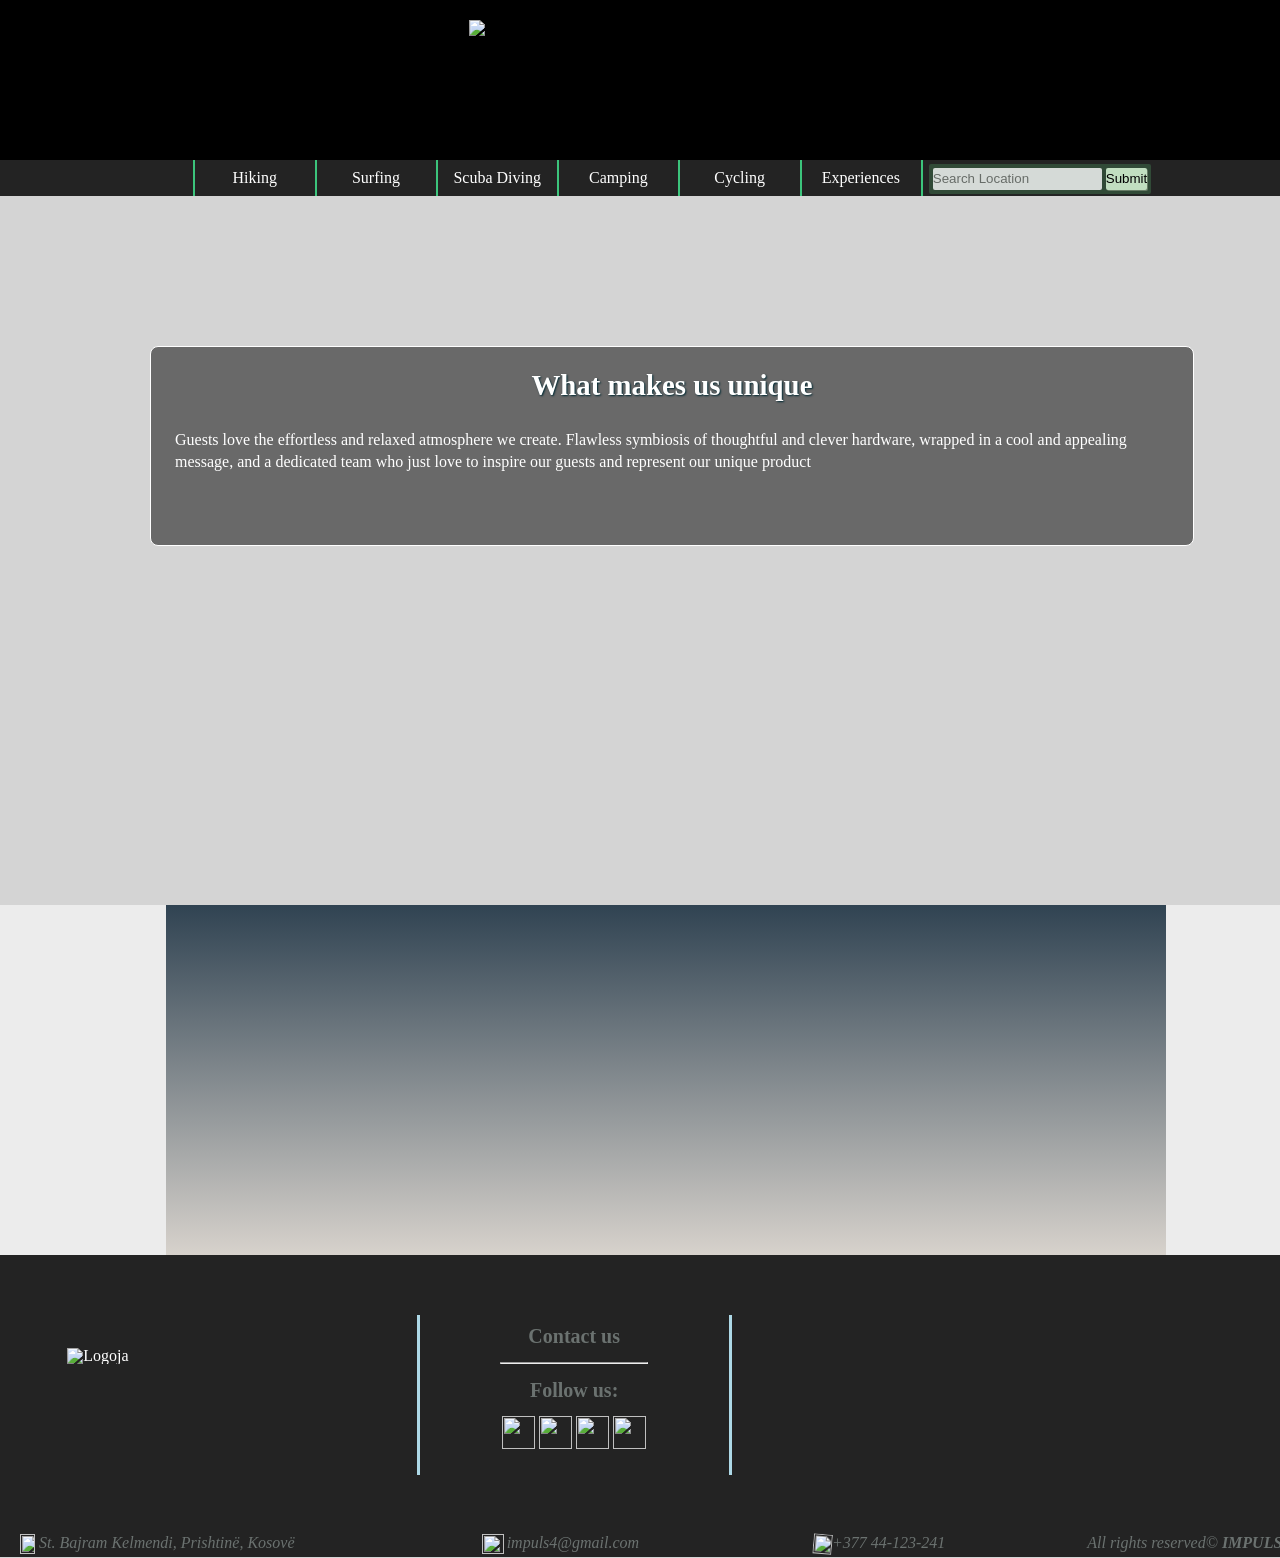
==== index.html @ 32ef4186 "Add files via upload" ====
﻿<!DOCTYPE html>
<html manifest="offline.appcache">
      <head>
        <meta charset="utf-8" />

            <link rel="icon" sizes="192x192" href="Foto/01.png">
             <title>IMPULSE</title>
          <script src="JScript.js"></script>
            <script>
                // Kur scroll posht 135 px vendose butonin TOP
                window.onscroll = function() {scrollFunction()};

                function scrollFunction() {
                    if (document.body.scrollTop > 135 || document.documentElement.scrollTop > 135) {
                        document.getElementById("myBtn").style.display = "block";
                    } else {
                        document.getElementById("myBtn").style.display = "none";
                    }
                }

                // Kur klikon butonin dergo ne top
                function topFunction() {
                    document.body.scrollTop = 0;
                    document.documentElement.scrollTop = 0;
                }
            </script>

			  <script src="https://ajax.googleapis.com/ajax/libs/jquery/3.2.1/jquery.min.js"></script>
			  	<script src="jquery-1.11.2.min.js"></script>
<script>
$(document).ready(function(){
                             $("footer").css("background-color","rgb(35,35,35)");
							 });
							 
							 
							 
$(document).ready(function(){
    $("#getj").click(function(){
        alert($("#getj").text());
    });
});


</script>			 
          <style>
 h1 {
    text-shadow: 1px 1px 2px #002933;
}
          </style> 


      </head>


      <body style="background-color:#ececec">
          <link rel="stylesheet" type="text/css" href="style.css">

          <header>

              <img src="Foto/IMPULSE_logo.png" id="imgheader" alt="Impulse" style="margin-top:1.5%;margin-bottom:1.5%;margin-left:34.9%" />

          </header>
          <nav>
              <ul id="nav">

                  <li><a href="hike.html">Hiking</a></li>
                  <li><a href="surf.html">Surfing</a></li>
                  <li><a href="scuba.html">Scuba Diving</a></li>
                  <li><a href="camp.html">Camping</a></li>
                  <li><a href="cycle.html">Cycling</a></li>
                  <li><a href="Experience.html" id="exp">Experiences</a></li>
                  

                  <li>

                  <li style="vertical-align:middle;">


                      <form action="https://www.google.com" method="GET" target="_blank" style=" border-radius:2px;background-color:#314a37;padding:4px; ">
                          <input type="text" placeholder="Search Location" name="q" style=" line-height: 22px;border:none;  cursor: pointer;border-radius:2px;font-family:sans-serif;font-style: normal;">
                          <input type="submit" value="Submit" ; style="box-shadow:1px 1px 0 #677B66;border:none; background: #C1DEC0;line-height:22px;  cursor: pointer;border-radius:2px;font-family:sans-serif;font-style: normal;">
                      </form>
                  </li>
              </ul>
          </nav>



          <section class="main-banner">
              <article class="outdoor">
                  <h1 style="text-align:center">What makes us unique </h1>
                  <p>
                      <br>
                      Guests love the effortless and relaxed atmosphere we create.
                      Flawless symbiosis of thoughtful and clever hardware,
                      wrapped in a cool and appealing message, and a dedicated team who just love to inspire
                      our guests and represent our unique product



                  </p>
              </article>


              <p id="op"></p>


          </section>
          <div class="hh" style="height:350px; background-color:#ececec; ">
              <div class="korniza">
                  <div class="dropdown">
                      <button class="drop"><p class="im1"></p></button>

                  </div>
                  <div class="dropdown">
                      <button class="drop"><p class="im2"></p></button>

                  </div>
                  <div class="dropdown">
                      <button class="drop"><p class="im3"></p></button>

                  </div>
                  <div class="dropdown">
                      <button class="drop"><p class="im4"></p></button>

                  </div>
                  <div class="dropdown">
                      <button class="drop"><p class="im5"></p></button>

                  </div>
              </div>
          </div>


          <footer>
              <div id="logo1" style="margin-bottom:5%;">

                  <img id="imglogo1" src="Foto/impulse_LOGO.png" alt="Logoja" />

              </div>

              <div class="vertical">	</div>

              <div style="margin-left: 6%;margin-top:5.3%; float:left;text-align:center; width:11%;margin-bottom:2%;">

                  <div style="text-align:center; font-size:125%;width:100%">

                      <a href="mailto:impuls4@gmail.com" style="text-decoration:none;color:rgb(107, 114, 112);font-family:arial;">
                          <b>Contact us</b>
                      </a>

                  </div>
                  <br>
                  <hr>
                  <br>

                  <div style="font-family:arial;text-align:center;font-size:125%;color:rgb(107, 114, 112);">

                      <b>Follow us:</b>

                  </div>

                  <br>

                  <a href="http://www.facebook.com"><img src="Foto/facebook.png" style="height:33px;width:33px;"></a>
                  <a href="http://www.instagram.com"><img src="Foto/instagram.png" style="height:33px;width:33px;"></a>
                  <a href="http://www.twitter.com"><img src="Foto/twitter.png" style="height:33px;width:33px;"></a>
                  <a href="http://www.pinterest.com"><img src="Foto/pinterest.png" style="height:33px;width:33px;"></a>
              </div>
              <div class="vertical"></div>

              <div id="123" style="margin-left:3%; margin-top:3%;float:left;width:46%;margin-bottom:1%;">




              </div>

            

              <div id="abc">
                  <div id="cde"
                       style="float:left; height:0.5%;width:1.4%; vertical-align:center;margin-left:1.5%;margin-top:0.36%;">
                      <img src="Foto/address3.png" style="height:50%;width:90%; " />
                  </div>

                  <div id="a1311" style="float:left;margin-top:0.45%; width:22%;">
                      <span>
                          <address style="font-size:100%;text-decoration:none;color:rgb(107, 114, 112);">St. Bajram Kelmendi, Prishtin&euml, Kosov&euml </address>
                      </span>
                  </div>

                  <div id="cde"
                       style="float:left; height:0.8%;width:1.8%; vertical-align:center;margin-left:11%; margin-top:0.4%;">
                      <img src="Foto/email1.png" style="height:100%;width:95%; " />
                  </div>

                  <div id="a1311" style="float:left;margin-top:0.45%; width:10.8%;">
                      <span>
                          <a style="font-size:100%;text-decoration:none;color:white;font-style:italic;color:rgb(107, 114, 112);" href="mailto:impuls4@gmail.com">impuls4@gmail.com</a>
                      </span>
                  </div>

                  <div id="b1231">

                      <div style="float:left; height:1.1%;width:1.4%; vertical-align:center;margin-left:12%;margin-top:0.36%;transform:rotate(5deg);">
                          <img src="Foto/Telefoni.png" style="height:100%;width:100%;   " />
                      </div>

                      <div id="c12321" style="float:left;margin-top:0.45%;width:9%;  ">
                          <span>
                              <code style="font-size:100%;font-style:italic;color:rgb(107, 114, 112);">+377 44-123-241</code>
                          </span>
                      </div>


                      <div id="d1223" style="float:left;margin-top:0.45%;margin-left:10%; width:16%;">
                          <span style="margin-left:0%; font-style:italic ; font-size:100%;color:rgb(107, 114, 112);">
                              All rights reserved&copy <strong>IMPULS4<strong>
                          </span>
                      </div>

                  </div>


              </div>



          </footer>


          <a onclick="topFunction()" id="myBtn" title="Top"></a>

      </body>

</html>
---- style.css ----
/*------------------------------------------*/
header {
    background-color: RGB(0,0,0);
    background-attachment: fixed;
    min-width:84em;
    min-height: 10em;

}

#imgheader{
  height:30%;
  width:30%;
  text-align:center;
}

/*Pjesa e logos se faqes per pjesen lart*/
img {
    height: 120px;
    width: 100px;
    max-width: 100%;
    image-orientation: inherit;
}
 /*Ju jep keto karakteristika te gjitha elementeve*/
* {
    margin: 0;
    padding: 0;
    line-height: 1;
    font-family:'Trebuchet ms';
}
/*--------------------------------------------*/
/*CSS per pjesen e menu-se*/
nav {min-width:84em;
    margin: 0 0 0 0;
    font-family: Arial;
    font-size: 100%;
    width: 100%;
    overflow: hidden;
    text-align: center;

}

    nav ul {
        list-style-type: none;
        margin: 0;
        padding: 0;
        overflow: hidden;
        background-color: #232323;
        text-align: center;
        vertical-align: top;
    }

#nav li {
    display: inline-block;
    border-right: 2px solid;
    border-right-color: #3CC47C;
}

#nav a {
    display: block;
    color: white;
    text-align: center;
    width: 100px;
    padding: 10px;
    text-decoration: none;
      margin-left:-0.3em;
}

        #nav li a:hover[href="Impulsi Camping.html"]{

          background-color: #A0522D;
        }
        #nav li a:hover[href="Impulsi HIKING.html"]{
        opacity:0.9;
          background-color: #86B404;
          margin-left:0;
        }
        #nav li a[href="Impulsi HIKING.html"]{
          margin-left:0;
        }
        #nav li a:hover[href="Impulsi Cycling.html"]{
        opacity:0.9;
          background-color: #088A4B;
        }
        #nav li a:hover[href="Experience.html"]{
        opacity:0.9;
          background-color:  #2E9AFE;
        }
        #nav li a:hover[href="Impulsi Surfing.html"]{
        opacity:0.9;
          background-color:#04B4AE;
        }
        #nav li a:hover[href="Impulsi Scuba-Diving.html"]{
        opacity:0.9;
          background-color:#2ECCFA;
        }
        #nav li a:hover[href="Game.html"]{
            background-color:rgb(71, 71, 90);
        }
        
        form {
            overflow: auto;
            padding: 0;
        }
        /*Vija ne anen e majte te femijes se pare*/
        #nav li:first-child {
            border-left: 2px solid;
            border-left-color: #3CC47C;
        }
            /*Vija ne elementin e fundit te listes te mos shfaqet*/
        #nav li:last-child {
            border-right: none;
        }
        #nav li a:hover[href="camp.html"]{

            background-color: #A0522D;
          }
          #nav li a:hover[href="hike.html"]{
          opacity:0.9;
            background-color: #86B404;
            margin-left:0;
          }
          #nav li a[href="hike.html"]{
            margin-left:0;
          }
          #nav li a:hover[href="cycle.html"]{
          opacity:0.9;
            background-color: #088A4B;
          }
          #nav li a:hover[href="Experience.html"]{
          opacity:0.9;
            background-color:  #2E9AFE;
          }
          #nav li a:hover[href="surf.html"]{
          opacity:0.9;
            background-color:#04B4AE;
          }
          #nav li a:hover[href="scuba.html"]{
          opacity:0.9;
            background-color:#2ECCFA;
          }



   /*---------------------------------------------------------------------------------*/
	  /*elementet paraqiten horizontalisht */
	.main-banner,
    .korniza {
        display: flex;
    }
	  /*Fotoja*/
	.main-banner {
        background: url("Foto/hotel_1.jpg") 100%;
        background-size: 100% 100%;
        min-height: 30em;
        max-height: 74.5vh;
        height:74.5vh;
        background-attachment: fixed;
        display: flex;
		z-index:2;
        background-repeat: no-repeat;
		min-width:84em;
    }
  /*Katroret mbi foto*/
	.outdoor, .emotions {
        padding: 24px;
        margin: 150px;
        background-color: rgba(0,0,0,.50);
        border: 1px solid white;
        border-radius: .5em;
        max-height: 150px;
    }
	.outdoor h1, .emotions h1 {
            font-size: 28.8px;
            color: white;
            margin-bottom: 6.4px;
    }
	.outdoor p {
            color: white;
            line-height: 22.4px;
    }
	.emotions p {
            color: white;
            line-height: 33.6px;
    }
  /*Kornizat poshte fotos*/
	.korniza {
        width: 70%;
        margin: 3% 13% auto;

    }
	.korniza p {
            width: 150px;
            border: 1px solid;
            margin: 20px;
            padding: 150px 0;
            text-align: center;
            border: none;
            color: white;
            font-weight: 600;
            font-family: cursive;
    }
  /*Brenda seciles kornize*/
	.im1 {
        background: url("Fotot/img1.jpg");
        background-repeat: no-repeat;
        background-size: 100% 60%;
        padding-bottom:90px;
      
       
    }
.im2 {
    background: url("Fotot/img2.jpg");
    background-repeat: no-repeat;
    background-size: 100% 100%;
    padding-bottom: 90px;
}

.im3 {
    background: url("Fotot/img3.jpg");
    background-repeat: no-repeat;
    background-size: 100% 100%;
    padding-bottom: 90px;
}


.im4 {
    background: url("Fotot/img4.jpg");
    background-repeat: no-repeat;
    background-size: 100% 100%;
    padding-bottom: 90px;
}

.im5 {
    background-image: url("Fotot/img5.jpg");
    background-repeat: no-repeat;
    background-size: 100% 100%;
    padding-bottom: 90px;
    margin:82px;
}
    .drop {
        padding: 5px;
      
        font-size: 16px;
        border: none;
        cursor: pointer;
        background: -webkit-linear-gradient(#304352,#d7d2cc);
        background: -o-linear-gradient(#304352,#d7d2cc);
        background: -moz-linear-gradient(#304352,#d7d2cc); 
        background: linear-gradient(#304352,#d7d2cc); 
    }

	


/*Vendosja e lartesise, gjatesise, pozicionimi, ngjyra e fontit, largesia nga top dhe z-index(pozicionimi ne raport me div elementet tjera)  */
footer
{
background-color: rgb(35,35,35);
position:relative;
width:100%;
color:white;
z-index:-1;
min-width:84em;
float:left;

}

#imglogo1
{
height:100%;
width:100%;
}


/*Div elementi qe duket si vije vertikale per ndarje te te dhenave(footer)*/
.vertical
{
height:10em;

margin-top:4.5%;
border-left:3px solid lightblue;
float:left;
margin-left:6%;
}

/*Div element ne te cilin eshte vendosur llogo(footer)*/
#logo1
{
float:left;
margin-left: 5%;
margin-top: 6.9%;
width:20%;
}
.tabela123{
    font-size:100%;
   width:100%;
}
/*Tabela(footer)*/
table,tr, th,td
{

margin-left:3%;
margin-top:0%;
padding:25px;
color:black;
padding-top:3%;
text-decoration:underline;
}


    #myBtn {
      display: none;
      position: fixed;
      z-index: 99;
      height:25px;
      width:25px;
      cursor: pointer;
      background: URL('Foto/TopPage.png') no-repeat;
      background-size: 25px,25px;
      bottom: 5%;
      right: 2%;
      transform: scale(2,2);
    }
    #myBtn:hover{
      opacity:0.8;
    }

    /*Div element per homeButton*/
    #homeButton
    {
    position: fixed;
      bottom: 3%;
      left: 1%;
    }
    #homeButton:hover{
      opacity:0.8;
    }

    nav ul li form input[type = text]{
      background-image:none;
      padding-left: 0;opacity:0.8;
    }
    nav ul li form input[type = text]:focus{
      background-image:none;
      padding-left: 0;opacity:1;
    }
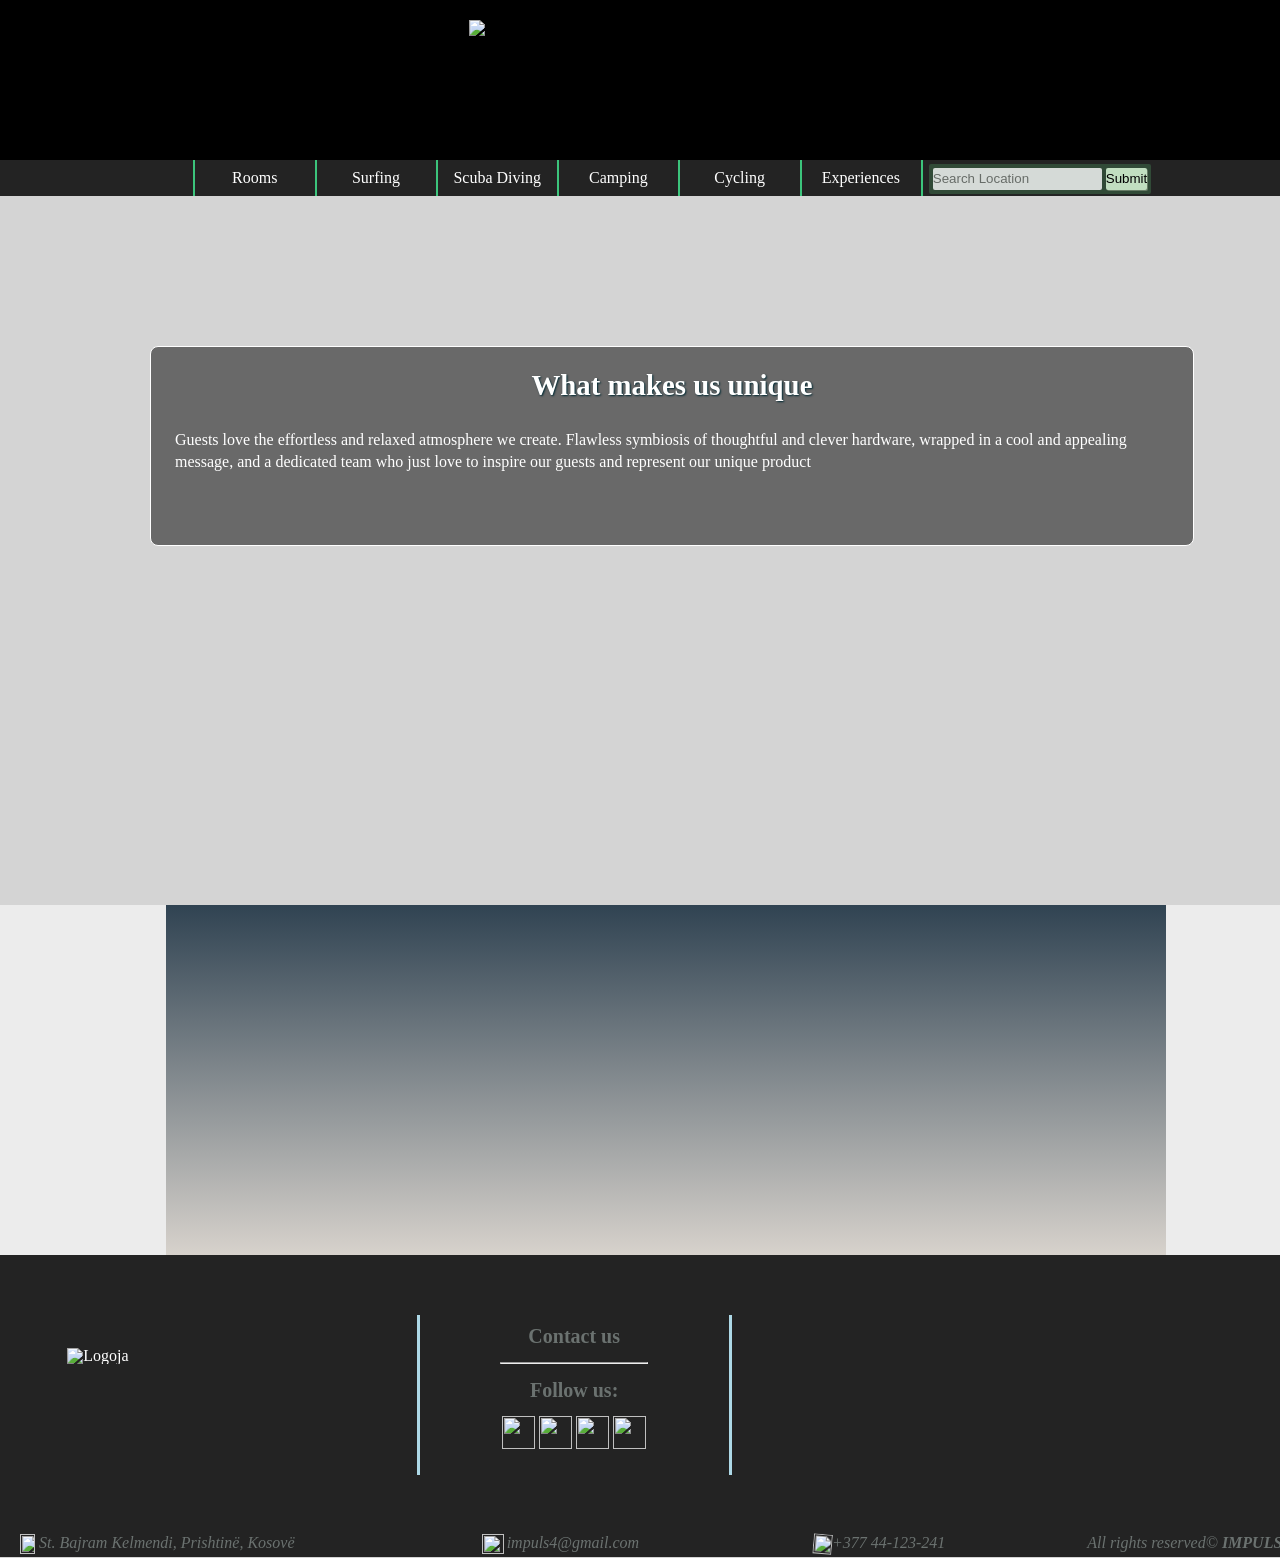
==== commit e278ee4e: "commit" ====
--- a/index.html
+++ b/index.html
@@ -63,7 +63,7 @@
           <nav>
               <ul id="nav">
 
-                  <li><a href="hike.html">Hiking</a></li>
+                  <li><a href="hike.html">Rooms</a></li>
                   <li><a href="surf.html">Surfing</a></li>
                   <li><a href="scuba.html">Scuba Diving</a></li>
                   <li><a href="camp.html">Camping</a></li>
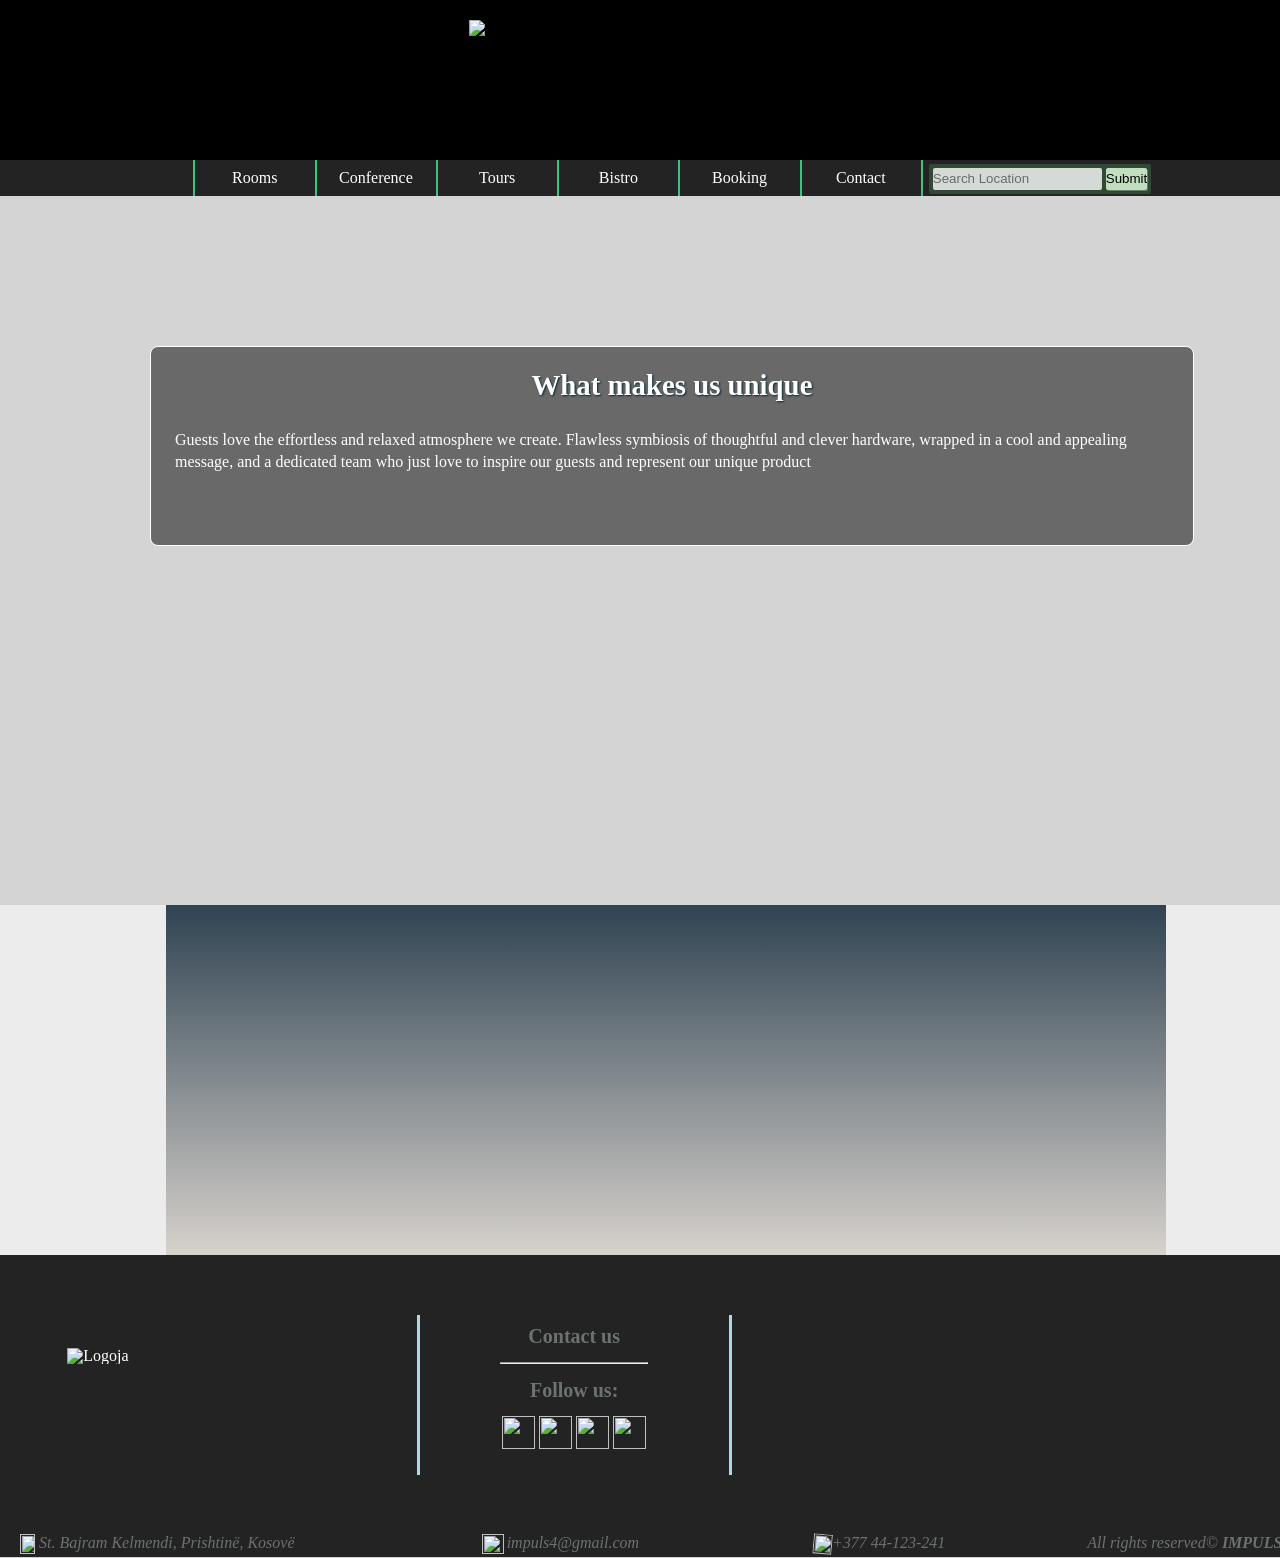
==== commit 0494deac: "Mars 23, 2018  5:11 p.m" ====
--- a/index.html
+++ b/index.html
@@ -63,12 +63,12 @@
           <nav>
               <ul id="nav">
 
-                  <li><a href="hike.html">Rooms</a></li>
-                  <li><a href="surf.html">Surfing</a></li>
-                  <li><a href="scuba.html">Scuba Diving</a></li>
-                  <li><a href="camp.html">Camping</a></li>
-                  <li><a href="cycle.html">Cycling</a></li>
-                  <li><a href="Experience.html" id="exp">Experiences</a></li>
+                  <li><a href="Rooms.html">Rooms</a></li>
+                  <li><a href="Conference.html">Conference</a></li>
+                  <li><a href="Tours.html">Tours</a></li>
+                  <li><a href="Bistro.html">Bistro</a></li>
+                  <li><a href="Booking.html">Booking</a></li>
+                  <li><a href="Contact.html" id="exp">Contact</a></li>
                   
 
                   <li>
--- a/style.css
+++ b/style.css
@@ -66,7 +66,7 @@
       margin-left:-0.3em;
 }
 
-        #nav li a:hover[href="Impulsi Camping.html"]{
+        #nav li a:hover[href="Impulsi Bistro.html"]{
 
           background-color: #A0522D;
         }
@@ -78,15 +78,15 @@
         #nav li a[href="Impulsi HIKING.html"]{
           margin-left:0;
         }
-        #nav li a:hover[href="Impulsi Cycling.html"]{
+        #nav li a:hover[href="Impulsi Booking.html"]{
         opacity:0.9;
           background-color: #088A4B;
         }
-        #nav li a:hover[href="Experience.html"]{
+        #nav li a:hover[href="Contact.html"]{
         opacity:0.9;
           background-color:  #2E9AFE;
         }
-        #nav li a:hover[href="Impulsi Surfing.html"]{
+        #nav li a:hover[href="Impulsi Conference.html"]{
         opacity:0.9;
           background-color:#04B4AE;
         }
@@ -111,31 +111,31 @@
         #nav li:last-child {
             border-right: none;
         }
-        #nav li a:hover[href="camp.html"]{
+        #nav li a:hover[href="Bistro.html"]{
 
             background-color: #A0522D;
           }
-          #nav li a:hover[href="hike.html"]{
+          #nav li a:hover[href="Rooms.html"]{
           opacity:0.9;
             background-color: #86B404;
             margin-left:0;
           }
-          #nav li a[href="hike.html"]{
+          #nav li a[href="Rooms.html"]{
             margin-left:0;
           }
-          #nav li a:hover[href="cycle.html"]{
+          #nav li a:hover[href="Booking.html"]{
           opacity:0.9;
             background-color: #088A4B;
           }
-          #nav li a:hover[href="Experience.html"]{
+          #nav li a:hover[href="Contact.html"]{
           opacity:0.9;
             background-color:  #2E9AFE;
           }
-          #nav li a:hover[href="surf.html"]{
+          #nav li a:hover[href="Conference.html"]{
           opacity:0.9;
             background-color:#04B4AE;
           }
-          #nav li a:hover[href="scuba.html"]{
+          #nav li a:hover[href="Tours.html"]{
           opacity:0.9;
             background-color:#2ECCFA;
           }
@@ -292,22 +292,6 @@
 margin-top: 6.9%;
 width:20%;
 }
-.tabela123{
-    font-size:100%;
-   width:100%;
-}
-/*Tabela(footer)*/
-table,tr, th,td
-{
-
-margin-left:3%;
-margin-top:0%;
-padding:25px;
-color:black;
-padding-top:3%;
-text-decoration:underline;
-}
-
 
     #myBtn {
       display: none;
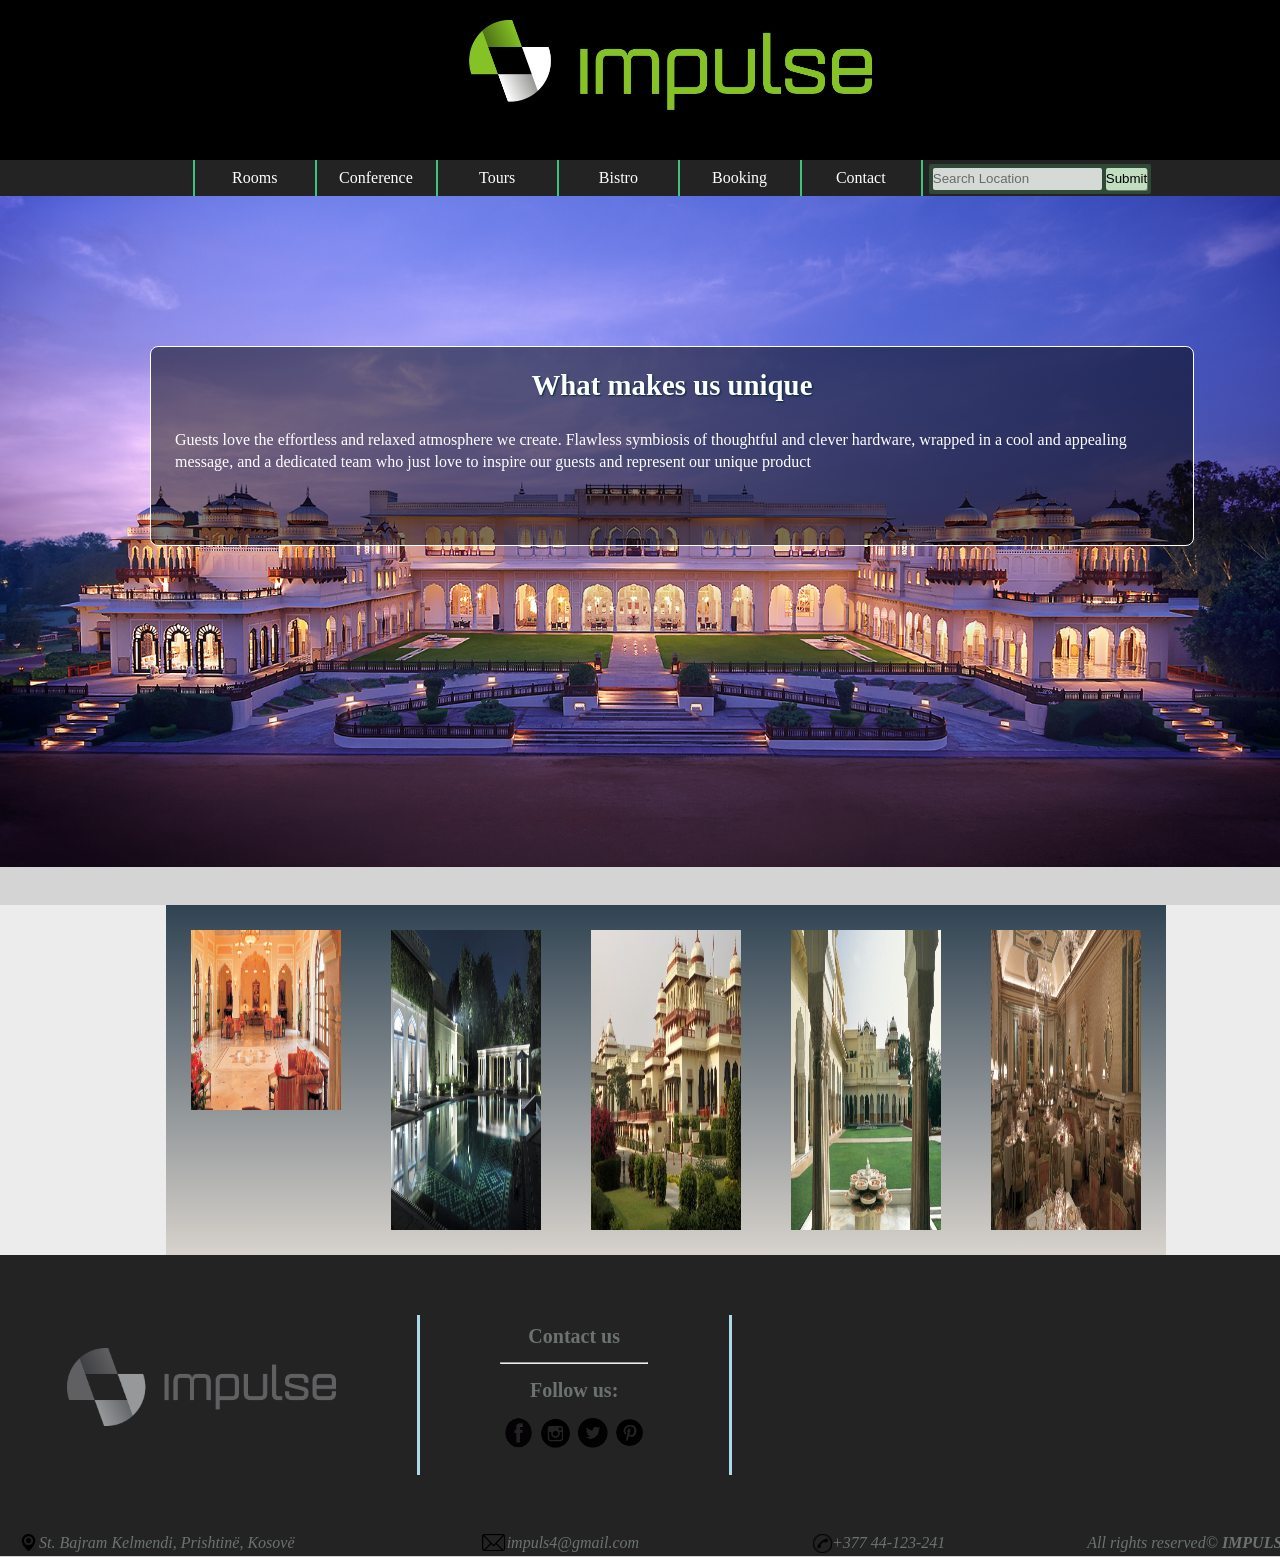
==== commit cc0f7a6c: "24/03/2018 1:40 a.m Vetem sa per ti strukturuar." ====
--- a/index.html
+++ b/index.html
@@ -57,7 +57,7 @@
 
           <header>
 
-              <img src="Foto/IMPULSE_logo.png" id="imgheader" alt="Impulse" style="margin-top:1.5%;margin-bottom:1.5%;margin-left:34.9%" />
+              <img src="Foto/impulse.png" id="imgheader" alt="Impulse" style="margin-top:1.5%;margin-bottom:1.5%;margin-left:34.9%" />
 
           </header>
           <nav>
